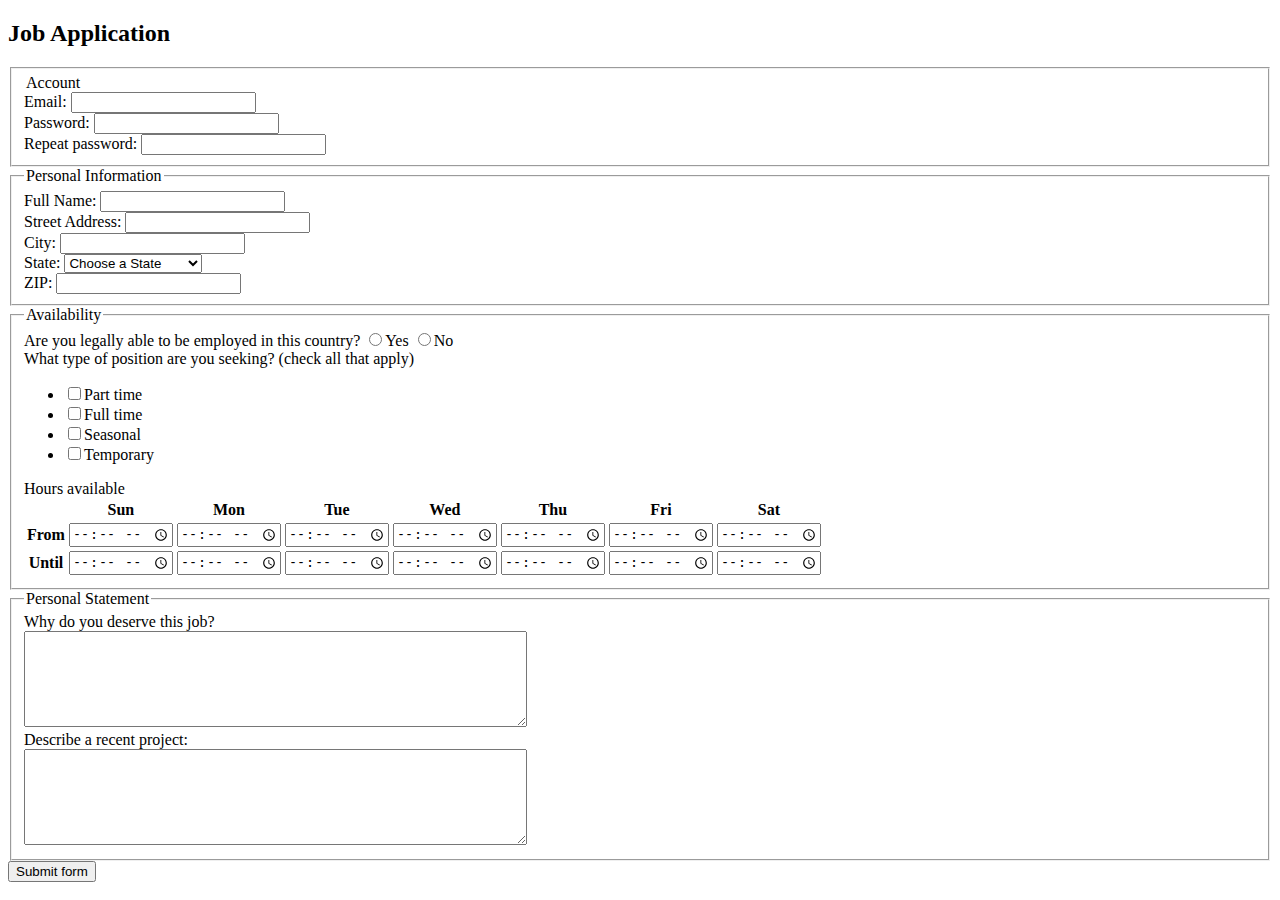
==== jobApplicationForm.html @ 93270c50 "Add files via upload" ====
<!DOCTYPE html>
<html>
<head>
	<link rel="stylesheet" type="text/css" href="something.css" />
	<link href='http://fonts.googleapis.com/css?family=Passion+One' rel='stylesheet' type='text/css'>
	<meta charset="utf-8">
</head>
<head>
	<div id = "Title">
		<title>Job Application</title>
	</div>
</head>
<body>

<h2>Job Application</h2>

<form action="http://gclass.alexburner.com/formtest.php" method="post">

	<fieldset>
	<div id = "Account">
		<legend>Account</legend>
		<div class="field">
			<label>Email:</label> 
			<input type="text" name="email">
		</div>
		<div class="field">
			<label>Password:</label> 
			<input type="password" name="password">
		</div>
		<div class="field">
			<label>Repeat password:</label> 
			<input type="password" name="password_r">
		</div>
	</fieldset>

	<fieldset>
		<legend>Personal Information</legend>
		<div class="field">
			<label>Full Name:</label> 
			<input type="text" name="name">
		</div>
		<div class="field">
			<label>Street Address:</label> 
			<input type="text" name="street">
		</div>
		<div class="field">
			<label>City:</label> 
			<input type="text" name="city">
		</div>
		<div class="field">
			<label>State:</label> 
			<select name="state">
				<option value="" selected="true">Choose a State</option>
				<option value="AL">Alabama</option>
				<option value="AK">Alaska</option>
				<option value="AZ">Arizona</option>
				<option value="AR">Arkansas</option>
				<option value="CA">California</option>
				<option value="CO">Colorado</option>
				<option value="CT">Connecticut</option>
				<option value="DE">Delaware</option>
				<option value="DC">District of Columbia</option>
				<option value="FL">Florida</option>
				<option value="GA">Georgia</option>
				<option value="HI">Hawaii</option>
				<option value="ID">Idaho</option>
				<option value="IL">Illinois</option>
				<option value="IN">Indiana</option>
				<option value="IA">Iowa</option>
				<option value="KS">Kansas</option>
				<option value="KY">Kentucky</option>
				<option value="LA">Louisiana</option>
				<option value="ME">Maine</option>
				<option value="MD">Maryland</option>
				<option value="MA">Massachusetts</option>
				<option value="MI">Michigan</option>
				<option value="MN">Minnesota</option>
				<option value="MS">Mississippi</option>
				<option value="MO">Missouri</option>
				<option value="MT">Montana</option>
				<option value="NE">Nebraska</option>
				<option value="NV">Nevada</option>
				<option value="NH">New Hampshire</option>
				<option value="NJ">New Jersey</option>
				<option value="NM">New Mexico</option>
				<option value="NY">New York</option>
				<option value="NC">North Carolina</option>
				<option value="ND">North Dakota</option>
				<option value="OH">Ohio</option>
				<option value="OK">Oklahoma</option>
				<option value="OR">Oregon</option>
				<option value="PA">Pennsylvania</option>
				<option value="RI">Rhode Island</option>
				<option value="SC">South Carolina</option>
				<option value="SD">South Dakota</option>
				<option value="TN">Tennessee</option>
				<option value="TX">Texas</option>
				<option value="UT">Utah</option>
				<option value="VT">Vermont</option>
				<option value="VA">Virginia</option>
				<option value="WA">Washington</option>
				<option value="WV">West Virginia</option>
				<option value="WI">Wisconsin</option>
				<option value="WY">Wyoming</option>
			</select>
		</div>
		<div class="field">
			<label>ZIP:</label> 
			<input type="text" name="zip">
		</div>
	</fieldset>

	<fieldset>
		<legend>Availability</legend>
		<div class="field">
			<label>Are you legally able to be employed in this country?</label> 
			<input type="radio" name="legal" value="yes">Yes
			<input type="radio" name="legal" value="no">No
		</div>
		<div class="field">
			<label>What type of position are you seeking? (check all that apply)</label>
			<ul>
				<li><input type="checkbox" name="position_pt" value="parttime">Part time</li>
				<li><input type="checkbox" name="position_ft" value="fulltime">Full time</li>
				<li><input type="checkbox" name="position_sl" value="seasonal">Seasonal</li>
				<li><input type="checkbox" name="position_tp" value="temporary">Temporary</li>
			</ul>
		</div>
		<div class="field">
			<label>Hours available</label>
			<table>
				<tr>
					<td></td>
					<th>Sun</th>
					<th>Mon</th>
					<th>Tue</th>
					<th>Wed</th>
					<th>Thu</th>
					<th>Fri</th>
					<th>Sat</th>
				</tr>
				<tr>
					<th>From</th>
					<td><input type="time" size="5" name="su_from"></td>
					<td><input type="time" size="5" name="mo_from"></td>
					<td><input type="time" size="5" name="tu_from"></td>
					<td><input type="time" size="5" name="we_from"></td>
					<td><input type="time" size="5" name="th_from"></td>
					<td><input type="time" size="5" name="fr_from"></td>
					<td><input type="time" size="5" name="sa_from"></td>
				</tr>
				<tr>
					<th>Until</th>
					<td><input type="time" size="5" name="su_until"></td>
					<td><input type="time" size="5" name="mo_until"></td>
					<td><input type="time" size="5" name="tu_until"></td>
					<td><input type="time" size="5" name="we_until"></td>
					<td><input type="time" size="5" name="th_until"></td>
					<td><input type="time" size="5" name="fr_until"></td>
					<td><input type="time" size="5" name="sa_until"></td>
				</tr>
			</table>
		</div>
	</fieldset>

	<fieldset>
		<legend>Personal Statement</legend>
		<div class="field">
			<label>Why do you deserve this job?</label><br>
			<textarea name="deserve" rows="6" cols="60"></textarea>
		</div>
		<div class="field">
			<label>Describe a recent project:</label><br>
			<textarea name="project" rows="6" cols="60"></textarea>
		</div>
	</fieldset>

	<input type="submit" value="Submit form">

</form>
</body>
</html>
---- something.css ----
#Title {
		text-align = center;
		color: blue;
		font-size: 30px;
		font-family: "Passion One";
		font-weight: bold;
		background-color: #8E41D5;
		}
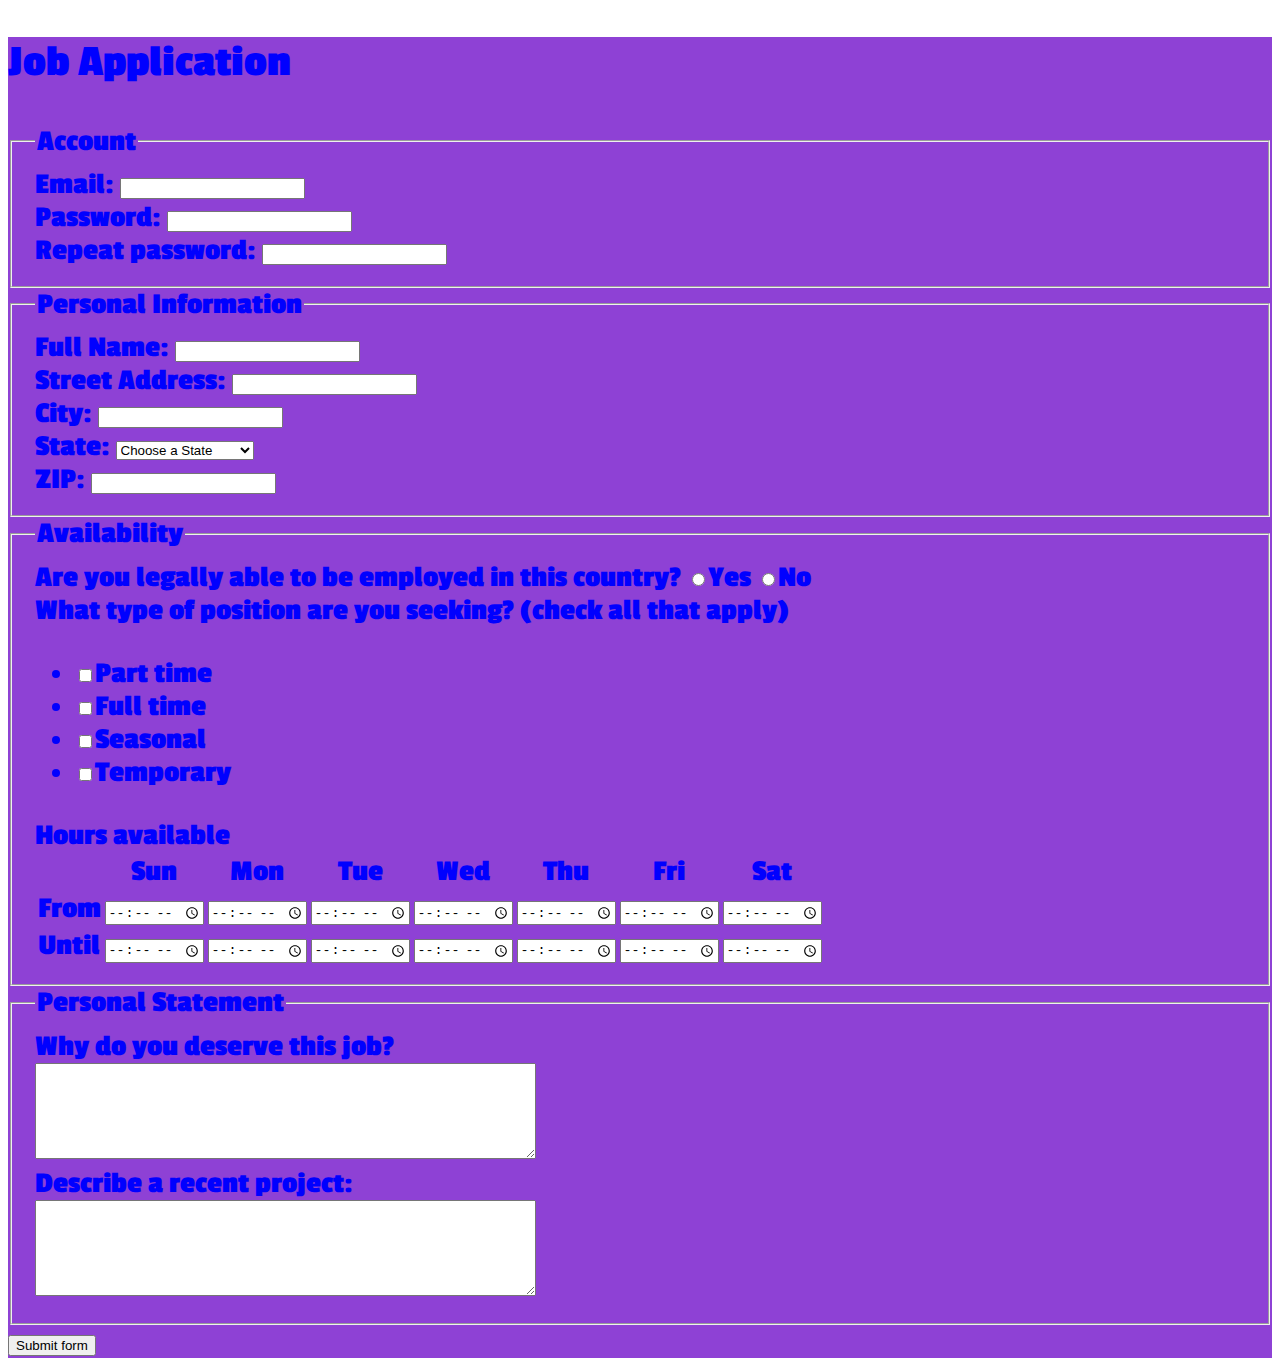
==== commit 0c3fae39: "Add files via upload" ====
--- a/jobApplicationForm.html
+++ b/jobApplicationForm.html
@@ -8,7 +8,6 @@
 <head>
 	<div id = "Title">
 		<title>Job Application</title>
-	</div>
 </head>
 <body>
 
@@ -17,7 +16,6 @@
 <form action="http://gclass.alexburner.com/formtest.php" method="post">
 
 	<fieldset>
-	<div id = "Account">
 		<legend>Account</legend>
 		<div class="field">
 			<label>Email:</label> 
